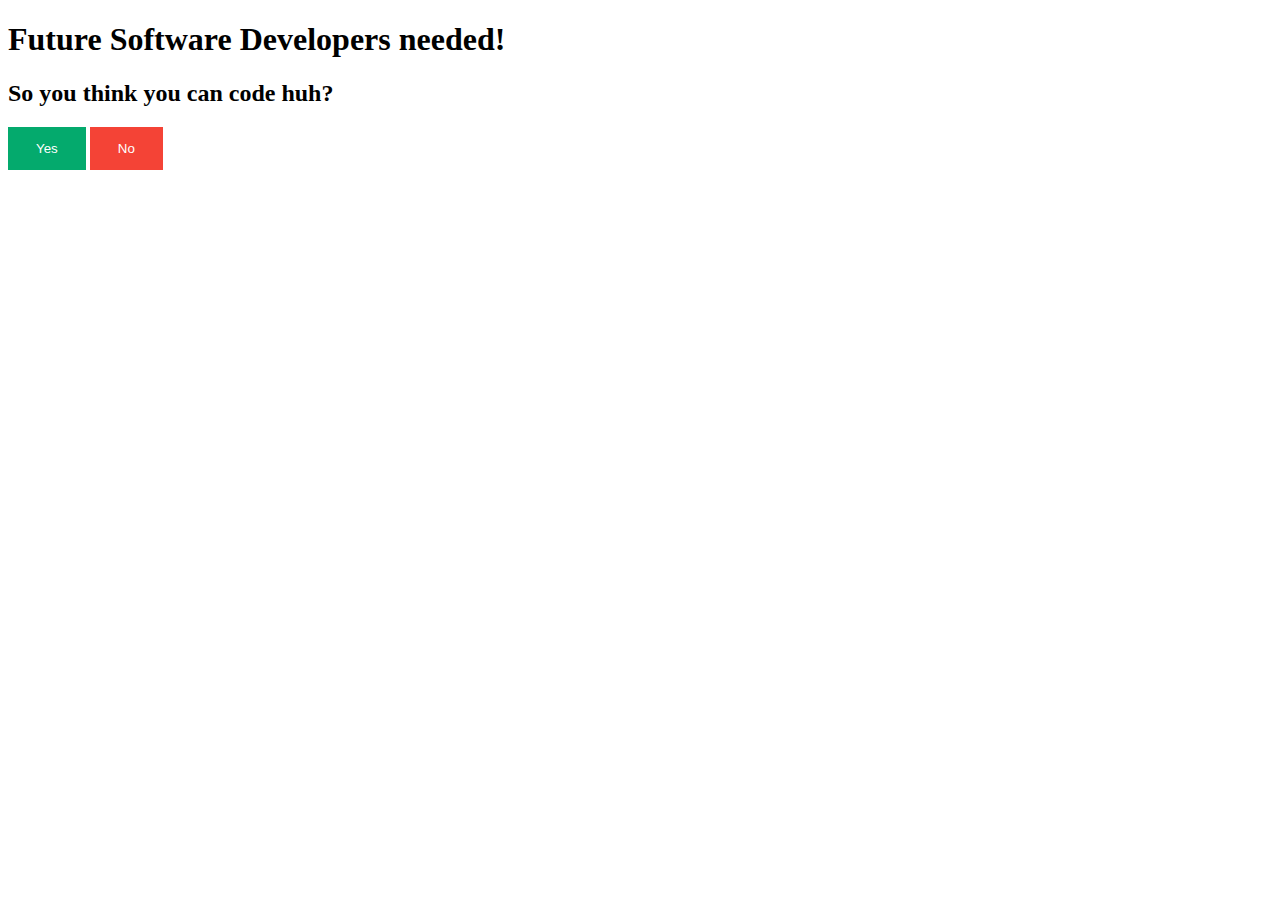
==== portfolio2.html @ c9c87e4f "This will add hidden function to yes and nno buttons." ====
<!DOCTYPE html>
<html lang="en-US">
  
  <head>
    <link href="css/styles.css" rel="stylesheet" type="text/css">
    <script src="js/scripts.js"></script>
    <title>Programming Language Suggester</title>
  </head>
  
  <h1>Future Software Developers needed!</h1>
  
    <h2>
      So you think you can code huh?
    </h2>

    <button onclick="myFunction()" class="btn yes">Yes</button>
    <button onclick="myFunction2()" class="btn no">No</button>

    <div id="survey" class="hidden">
      <ol>
        <li>Can you read?</li>
        <li>Do you like a challennge?</li>
        <li>Are you wanting a way to earn more money?</li>
        <li>You're still here???</li>
      </ol>
    </div>

</html>
---- css/styles.css ----
.btn {
  border: none; /* Remove borders */
  color: white; /*text color*/
  padding: 14px 28px; /*padding*/
  cursor: pointer; /*pointer cursor on mouse-over*/
}

.yes {background-color: #04AA6D;} /* Green */
.yes:hover {background-color: #46a049;}

.no {background-color: #f44336;} /* Red */
.no:hover {background: #da190b;}

.hidden {
  display: none;
}
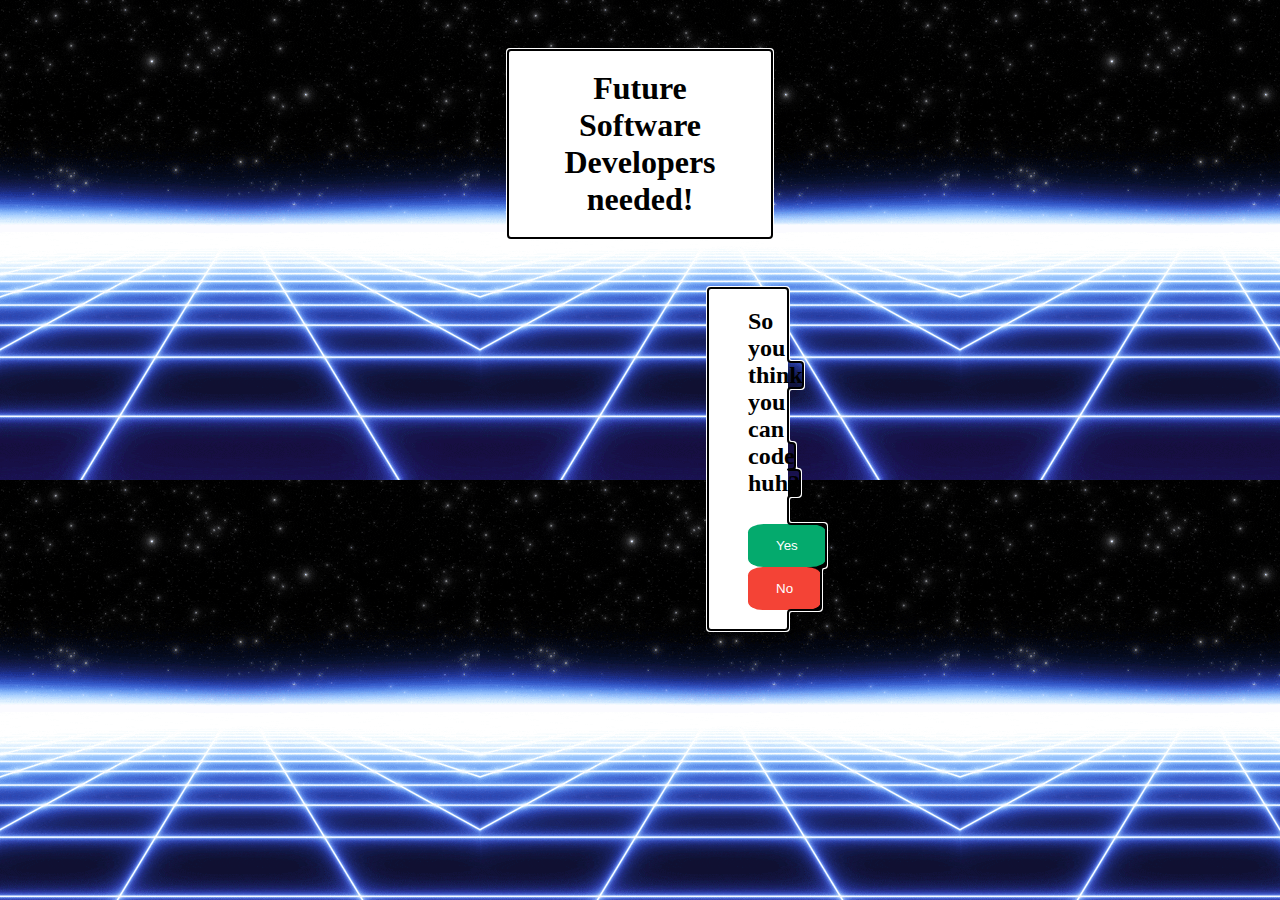
==== commit f559db14: "This will add background gif and css class styles header1, 2, and div element." ====
--- a/portfolio2.html
+++ b/portfolio2.html
@@ -6,23 +6,61 @@
     <script src="js/scripts.js"></script>
     <title>Programming Language Suggester</title>
   </head>
+  <style>
+    body {
+      background-image: url("retro.gif");
+     }
+  </style>
   
-  <h1>Future Software Developers needed!</h1>
+  <h1 class="header1">Future Software Developers needed!</h1>
   
-    <h2>
-      So you think you can code huh?
+    <h2 class="header2">
+      So you think you can code huh?<br><br>
+      <button onclick="myFunction()" class="btn yes">Yes</button>
+      <button onclick="myFunction2()" class="btn no">No</button>
     </h2>
+ 
+    <div id="coder" class="hidden">
+      <ol>
+        <li>
+          <form>
+            <label for="answer">Can you read?</label>
+            <input type="text" id="answer" name="answer"><br>  
+          </form>
+        </li>
 
-    <button onclick="myFunction()" class="btn yes">Yes</button>
-    <button onclick="myFunction2()" class="btn no">No</button>
 
-    <div id="survey" class="hidden">
-      <ol>
-        <li>Can you read?</li>
-        <li>Do you like a challennge?</li>
-        <li>Are you wanting a way to earn more money?</li>
-        <li>You're still here???</li>
+        <li>
+          <form>
+            <label for="answer">
+              Do you like a challennge?
+            </label>
+            <input type="text" id="answer" name="answer"><br>  
+          </form>
+        </li>
+
+
+        <li>
+          <form>
+            <label for="answer">
+                Want more money?
+            </label>
+            <input type="text" id="answer" name="answer"><br>  
+          </form>
+        </li>
+
+
+        <li>
+          You're still here???
+          <button onclick="()" class="btn yes">Yes</button>
+          <button onclick="()" class="btn no">No</button>
+        </li>
+
+
       </ol>
+    </div>
+    <div id="normie" class="hidden"><br>
+      It's not you it's me (SUPER YOU, COME BACK WHEN YOU RREADY FOR THE BIG LEAGUES!!!)
     </div>
 
 </html>
--- a/css/styles.css
+++ b/css/styles.css
@@ -3,14 +3,50 @@
   color: white; /*text color*/
   padding: 14px 28px; /*padding*/
   cursor: pointer; /*pointer cursor on mouse-over*/
+  border-radius: 20%;
 }
 
-.yes {background-color: #04AA6D;} /* Green */
-.yes:hover {background-color: #46a049;}
+.yes {
+  background-color: #04AA6D;
+} /* Green */
+.yes:hover {
+  background-color: #46a049;
+}
 
-.no {background-color: #f44336;} /* Red */
-.no:hover {background: #da190b;}
+.no {
+  background-color: #f44336;
+} /* Red */
+.no:hover {
+  background: #da190b;
+}
 
 .hidden {
   display: none;
+}
+
+li {
+  padding-bottom: 15px;
+}
+
+.header1 {
+  background-color: white;
+  outline: auto;
+  padding: 20px 40px;
+  text-align: center;
+  margin: 50px 500px 50px 500px;
+}
+
+.header2 {
+  background-color: white;
+  outline: auto;
+  padding: 20px 40px;
+  text-align: center;
+  margin: 50px 700px 50px 700px;
+}
+
+div {
+  background-color: white;
+  outline: auto;
+  padding: 20px 40px;
+  margin: 50px 100px 50px 100px;
 }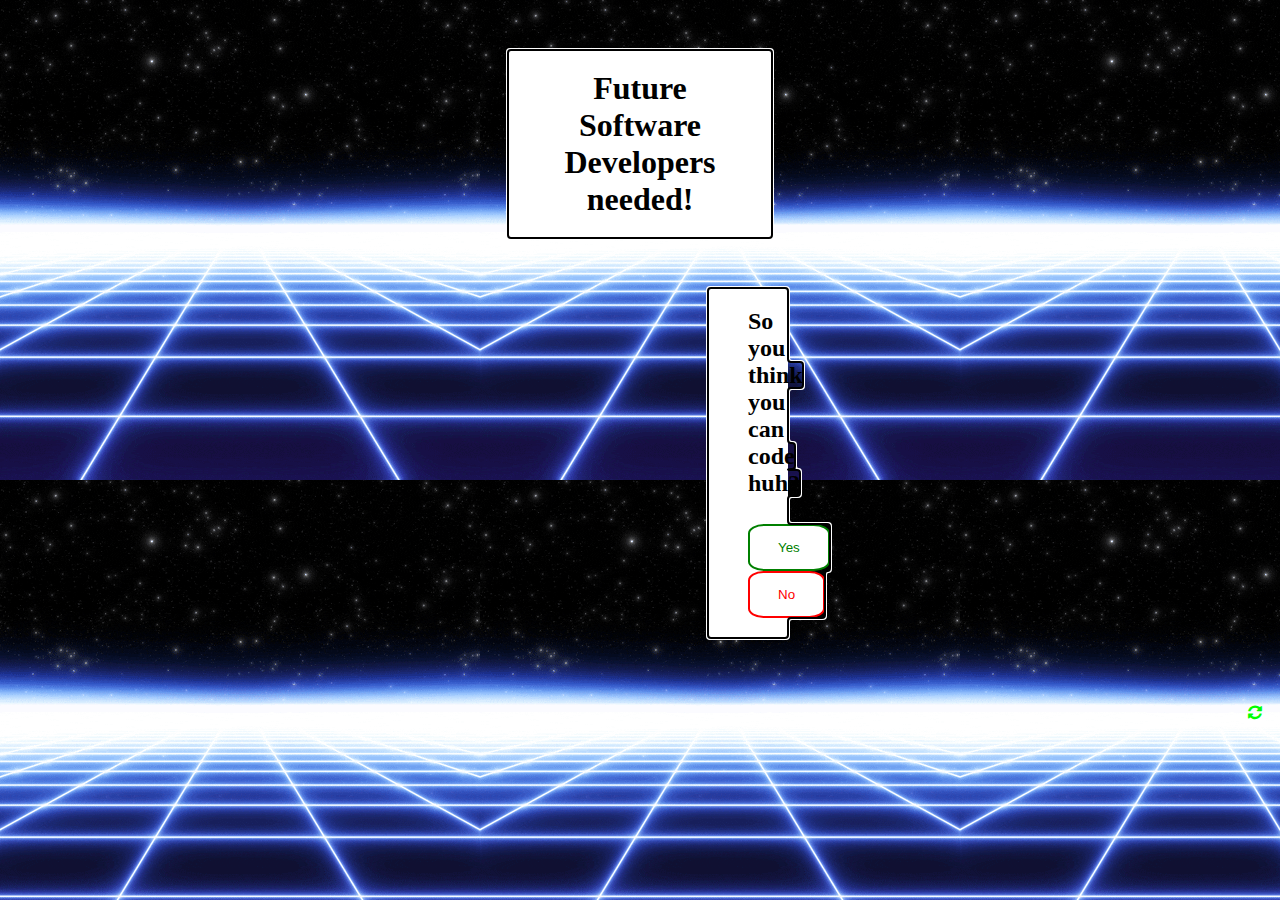
==== commit b196aa6a: "This will add new background to yes and no buttons. Also adding refresh button." ====
--- a/portfolio2.html
+++ b/portfolio2.html
@@ -5,6 +5,7 @@
     <link href="css/styles.css" rel="stylesheet" type="text/css">
     <script src="js/scripts.js"></script>
     <title>Programming Language Suggester</title>
+    <link rel="stylesheet" href="https://cdnjs.cloudflare.com/ajax/libs/font-awesome/4.7.0/css/font-awesome.min.css">
   </head>
   <style>
     body {
@@ -59,8 +60,11 @@
 
       </ol>
     </div>
-    <div id="normie" class="hidden"><br>
-      It's not you it's me (SUPER YOU, COME BACK WHEN YOU RREADY FOR THE BIG LEAGUES!!!)
+    <div id="normie" class="hidden normie">
+      <strong> It's not you it's me (SUPER YOU, COME BACK WHEN YOU READY FOR THE BIG LEAGUES!!!)</strong>
     </div>
 
+    <p class="refresh">
+      <i onclick="refresh()" id="refresh" class="fa fa-refresh fa-spin" style=""></i>
+    </p>
 </html>
--- a/css/styles.css
+++ b/css/styles.css
@@ -4,20 +4,27 @@
   padding: 14px 28px; /*padding*/
   cursor: pointer; /*pointer cursor on mouse-over*/
   border-radius: 20%;
+  transition-duration: 0.4s;
 }
 
 .yes {
-  background-color: #04AA6D;
+  background-color: white;
+  color: green;
+  border: 2px solid green;
 } /* Green */
 .yes:hover {
   background-color: #46a049;
+  color: white;
 }
 
 .no {
-  background-color: #f44336;
+  background-color: white;
+  color: red;
+  border: 2px solid red;
 } /* Red */
 .no:hover {
-  background: #da190b;
+  background: red;
+  color: white;
 }
 
 .hidden {
@@ -49,4 +56,26 @@
   outline: auto;
   padding: 20px 40px;
   margin: 50px 100px 50px 100px;
+}
+
+.normie {
+  text-align: center;
+  font-size: 100px;
+}
+
+input {
+  line-height: 20px;
+}
+
+.refresh {
+  color: lime;
+  float: right;
+  padding-right: 10px;
+  cursor: pointer;
+  transition-duration: 0.4s;
+}
+
+.refresh:hover {
+  font-size:48px; 
+  color: lime
 }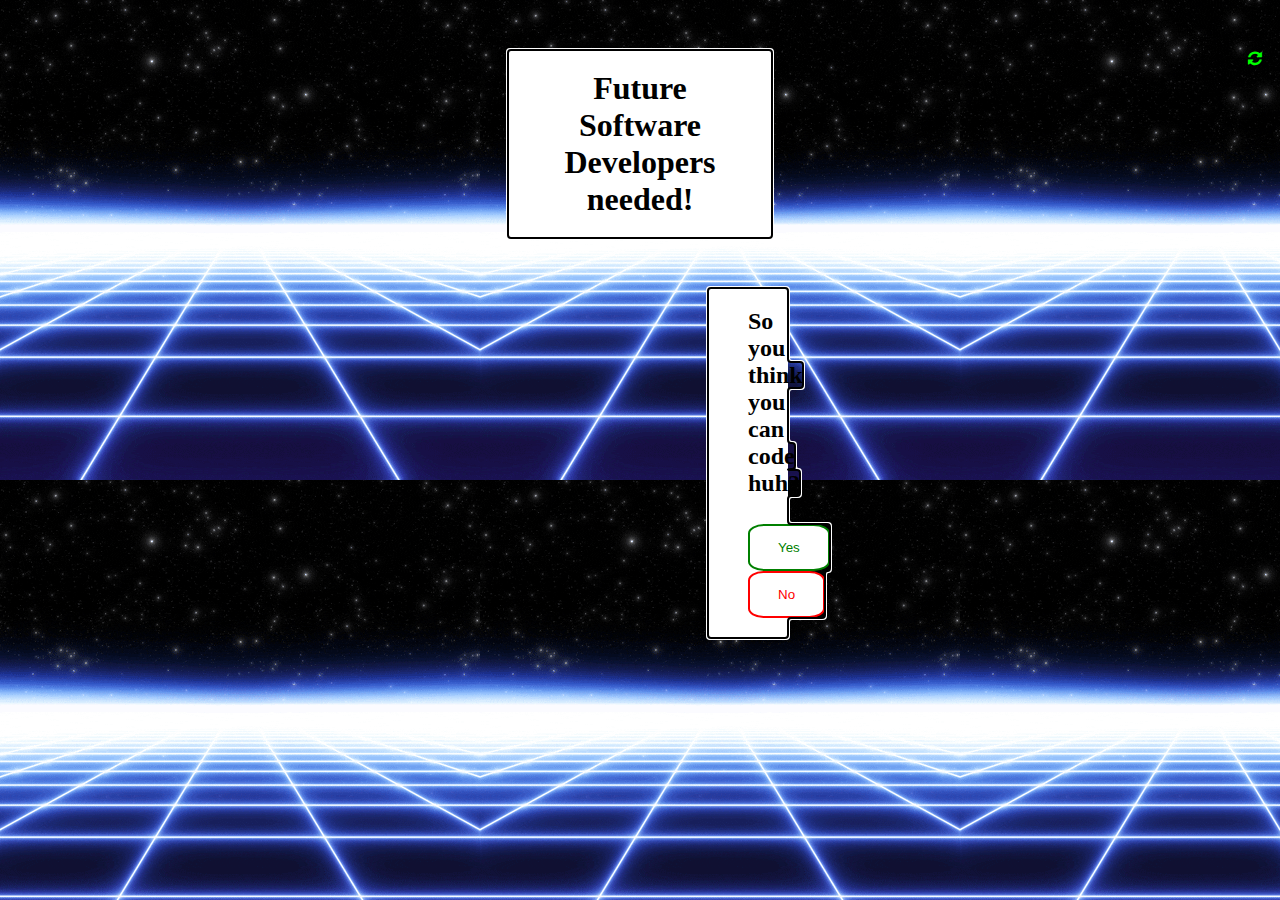
==== commit 87e9c9bd: "This will change yes and nno buttons on ol element to selectable values annd add theTalk id & functi" ====
--- a/portfolio2.html
+++ b/portfolio2.html
@@ -13,6 +13,8 @@
      }
   </style>
   
+  <i onclick="refresh()" id="refresh" class="fa fa-refresh fa-spin refresh" style=""></i>
+
   <h1 class="header1">Future Software Developers needed!</h1>
   
     <h2 class="header2">
@@ -25,8 +27,12 @@
       <ol>
         <li>
           <form>
-            <label for="answer">Can you read?</label>
-            <input type="text" id="answer" name="answer"><br>  
+            <label for="answer">Do you read well?</label>
+            <select id="the1st?" name="the1st?">
+              <option value="null">--->(Select)<---</option>
+              <option value="yes">Has gone to the library</option>
+              <option value="no">Comics, anything with pictures!</option>
+            </select>
           </form>
         </li>
 
@@ -34,9 +40,13 @@
         <li>
           <form>
             <label for="answer">
-              Do you like a challennge?
+              Do you like a challenge?
             </label>
-            <input type="text" id="answer" name="answer"><br>  
+            <select id="the2nd?" name="the2nd?">
+              <option value="null">--->(Select)<---</option>
+              <option value="yes">Insane difficulty</option>
+              <option value="no">Tutorial loading...</option>
+            </select>
           </form>
         </li>
 
@@ -46,16 +56,40 @@
             <label for="answer">
                 Want more money?
             </label>
-            <input type="text" id="answer" name="answer"><br>  
+            <select id="the3rd?" name="the3rd?">
+              <option value="null">--->(Select)<---</option>
+              <option value="yes">Need that!</option>
+              <option value="no">More money is nice yes</option>
+            </select>
           </form>
         </li>
 
 
         <li>
           You're still here???
-          <button onclick="()" class="btn yes">Yes</button>
-          <button onclick="()" class="btn no">No</button>
+          <select id="the4th?" name="the4th?">
+            <option value="null">--->(Select)<---</option>
+            <option value="yes">Hell yeah!</option>
+            <option value="no">Unfortunately...</option>
+          </select>
         </li>
+
+        <li>
+          Ready to break the internet with google?
+          <select id="the5th?" name="the5th?">
+            <option value="null">--->(Select)<---</option>
+            <option value="yes">Imma wreck it!</option>
+            <option value="no">Back in my day we had dial up...</option>
+          </select>
+        </li>
+
+        <input type="submit" value="Submit" onclick="theTalk()">
+
+        <h1 id="theTalk" class="hidden">
+          Well all good things must come to an end...
+          <br>
+          Based on your results you should learn ""! 
+        </h1>
 
 
       </ol>
@@ -64,7 +98,5 @@
       <strong> It's not you it's me (SUPER YOU, COME BACK WHEN YOU READY FOR THE BIG LEAGUES!!!)</strong>
     </div>
 
-    <p class="refresh">
-      <i onclick="refresh()" id="refresh" class="fa fa-refresh fa-spin" style=""></i>
-    </p>
+    
 </html>
--- a/css/styles.css
+++ b/css/styles.css
@@ -70,7 +70,7 @@
 .refresh {
   color: lime;
   float: right;
-  padding-right: 10px;
+  padding: 0px 10px;
   cursor: pointer;
   transition-duration: 0.4s;
 }
@@ -78,4 +78,17 @@
 .refresh:hover {
   font-size:48px; 
   color: lime
+}
+
+input[type=submit] {
+  background-color: #04AA6D;
+  color: white;
+  padding: 12px 20px;
+  border: none;
+  border-radius: 4px;
+  cursor: pointer;
+}
+
+input[type=submit]:hover {
+  background-color: #45a049;
 }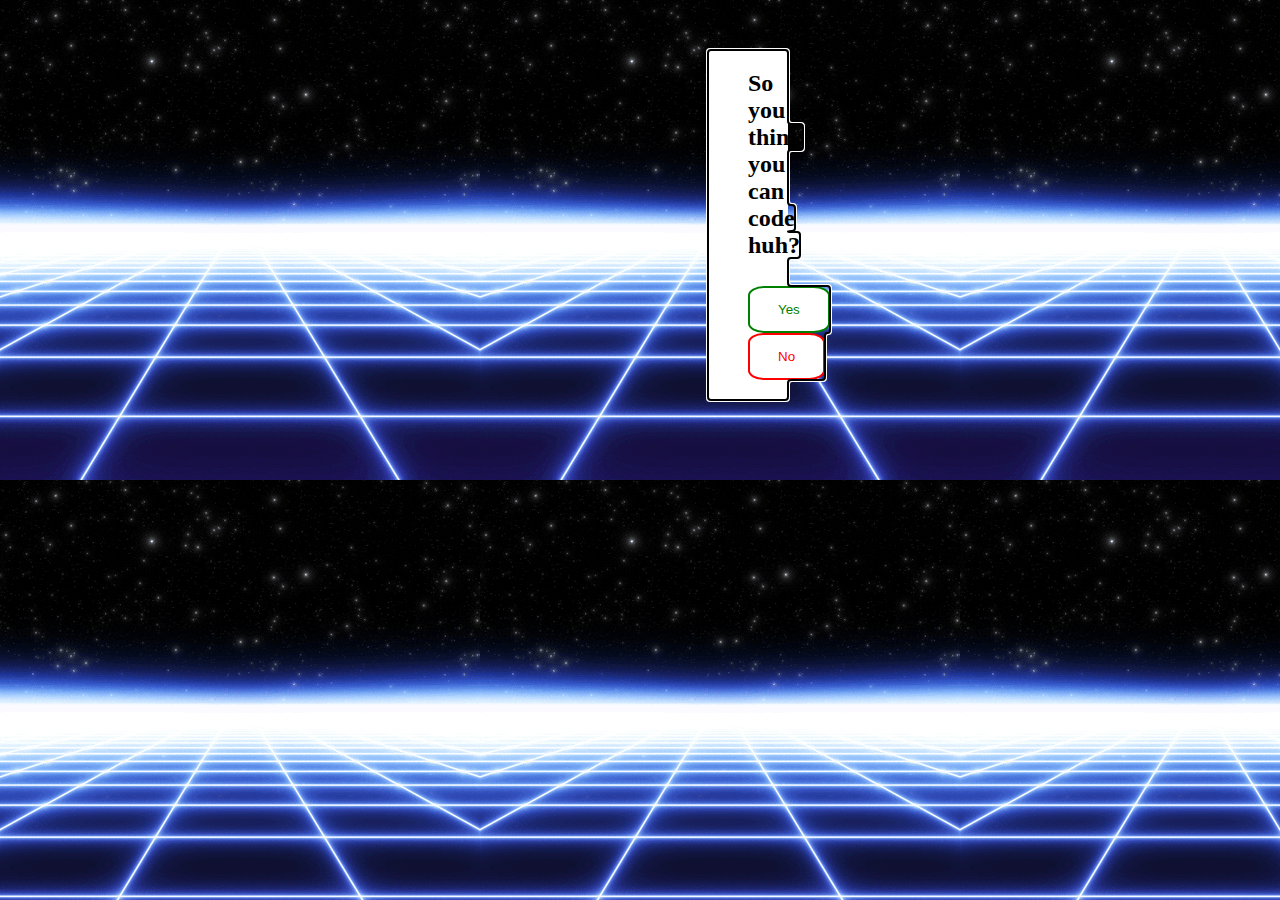
==== commit b64afc1b: "This will add updated form in html file giving recommendation now from user selection, cleaan up sty" ====
--- a/portfolio2.html
+++ b/portfolio2.html
@@ -1,102 +1,83 @@
 <!DOCTYPE html>
-<html lang="en-US">
-  
-  <head>
-    <link href="css/styles.css" rel="stylesheet" type="text/css">
-    <script src="js/scripts.js"></script>
-    <title>Programming Language Suggester</title>
-    <link rel="stylesheet" href="https://cdnjs.cloudflare.com/ajax/libs/font-awesome/4.7.0/css/font-awesome.min.css">
-  </head>
-  <style>
-    body {
-      background-image: url("retro.gif");
-     }
-  </style>
-  
-  <i onclick="refresh()" id="refresh" class="fa fa-refresh fa-spin refresh" style=""></i>
 
-  <h1 class="header1">Future Software Developers needed!</h1>
-  
-    <h2 class="header2">
-      So you think you can code huh?<br><br>
-      <button onclick="myFunction()" class="btn yes">Yes</button>
-      <button onclick="myFunction2()" class="btn no">No</button>
-    </h2>
- 
-    <div id="coder" class="hidden">
-      <ol>
-        <li>
-          <form>
-            <label for="answer">Do you read well?</label>
-            <select id="the1st?" name="the1st?">
-              <option value="null">--->(Select)<---</option>
-              <option value="yes">Has gone to the library</option>
-              <option value="no">Comics, anything with pictures!</option>
-            </select>
-          </form>
-        </li>
+<html>
 
+<head>
+  <title>Recommendation Form</title>
+  <script src="js/scripts.js"></script>
+  <link href="css/styles.css" rel="stylesheet" type="text/css">
+</head>
 
-        <li>
-          <form>
-            <label for="answer">
-              Do you like a challenge?
-            </label>
-            <select id="the2nd?" name="the2nd?">
-              <option value="null">--->(Select)<---</option>
-              <option value="yes">Insane difficulty</option>
-              <option value="no">Tutorial loading...</option>
-            </select>
-          </form>
-        </li>
+<style>
+  body {
+    background-image: url("retro.gif");
+   }
+</style>
 
+<body>
+  <h2 id="opener">
+    So you think you can code huh?<br><br>
+    <button id="yes1" class="btn yes">Yes</button>
+    <button id="no1" class="btn no">No</button>
+  </h2>
 
-        <li>
-          <form>
-            <label for="answer">
-                Want more money?
-            </label>
-            <select id="the3rd?" name="the3rd?">
-              <option value="null">--->(Select)<---</option>
-              <option value="yes">Need that!</option>
-              <option value="no">More money is nice yes</option>
-            </select>
-          </form>
-        </li>
+  <div id="coder" class="hidden">
+    <h1 class="header1">Future Software Developers needed!</h1>
+    <form id="recommendationForm">
+      <label for="question1">Question 1: Do you read?</label><br>
+      <select id="question1" name="question1">
+        <option value="" disabled selected>Please choose an option</option>
+        <option value="web">Arrticles and blogs</option>
+        <option value="mobile">Webtoons, manhwa, stuffs!</option>
+        <option value="data">Reads nonfiction for enjoyment and work.....</option>
+        <option value="game">Anything with pictures!</option>
+      </select><br><br>
 
+      <label for="question2">Question 2: If you had to help make a book on cooking, what part would you want to write or help with???</label><br>
+      <select id="question2" name="question2">
+        <option value="" disabled selected>Please choose an option</option>
+        <option value="imperative">Making the Ingredients page!</option>
+        <option value="functional">Writing out the steps to cook?</option>
+        <option value="object-oriented">Dividing the steps between people?</option>
+        <option value="declarative">Or review the book to make it easier to reaaddddddd 9o9 (applause)</option>
+      </select><br><br>
 
-        <li>
-          You're still here???
-          <select id="the4th?" name="the4th?">
-            <option value="null">--->(Select)<---</option>
-            <option value="yes">Hell yeah!</option>
-            <option value="no">Unfortunately...</option>
-          </select>
-        </li>
+      <label for="question3">Question 3: Any codinng experience?</label><br>
+      <select id="question3" name="question3">
+        <option value="" disabled selected>Please choose an option</option>
+        <option value="beginner">(Scoffs) Yeah I've coded before...</option>
+        <option value="intermediate">Blah blah blah Python blah blah blah C#</option>
+        <option value="advanced">Why are you here doing this survey, get me a job! Help a bbrother out!!!</option>
+      </select><br><br>
 
-        <li>
-          Ready to break the internet with google?
-          <select id="the5th?" name="the5th?">
-            <option value="null">--->(Select)<---</option>
-            <option value="yes">Imma wreck it!</option>
-            <option value="no">Back in my day we had dial up...</option>
-          </select>
-        </li>
+      <label for="question4">Question 4: If you were working in a kitchen, what team would you be apart of?</label><br>
+      <select id="question4" name="question4">
+        <option value="" disabled selected>Please choose an option</option>
+        <option value="frontend">Servers/Waiters, gotta get those tips!</option>
+        <option value="backend">Chef/Prep cook, enjoying the process of cooking.</option>
+        <option value="desktop">Contractor, someone has to get these guys new stoves and grills!</option>
+        <option value="mobile">Driver, I'm always on the go...</option>
+      </select><br><br>
 
-        <input type="submit" value="Submit" onclick="theTalk()">
+      <label for="question5">Question 5: What is your goal in learning a programming language?</label><br>
+      <select id="question5" name="question5">
+        <option value="" disabled selected>Please choose an option</option>
+        <option value="career">Career advancement</option>
+        <option value="hobby">Hobby project</option>
+        <option value="research">Academic research</option>
+        <option value="startup">Building a startup</option>
+      </select><br><br>
 
-        <h1 id="theTalk" class="hidden">
-          Well all good things must come to an end...
-          <br>
-          Based on your results you should learn ""! 
-        </h1>
+      <button type="submit">Submit</button>
+    </form>
+  </div>
 
+  <div id="normie" class="hidden normie">
+    <strong> It's not you it's me (SUPER YOU, COME BACK WHEN YOU READY FOR THE BIG LEAGUES!!!)</strong>
+  </div>
 
-      </ol>
-    </div>
-    <div id="normie" class="hidden normie">
-      <strong> It's not you it's me (SUPER YOU, COME BACK WHEN YOU READY FOR THE BIG LEAGUES!!!)</strong>
-    </div>
+  <div class="rec hidden" id="recommendationResult"></div>
 
-    
+  <script src="scripts.js"></script>
+</body>
 </html>
--- a/css/styles.css
+++ b/css/styles.css
@@ -1,3 +1,7 @@
+.hidden {
+  display: none;
+}
+
 .btn {
   border: none; /* Remove borders */
   color: white; /*text color*/
@@ -12,6 +16,7 @@
   color: green;
   border: 2px solid green;
 } /* Green */
+
 .yes:hover {
   background-color: #46a049;
   color: white;
@@ -22,20 +27,31 @@
   color: red;
   border: 2px solid red;
 } /* Red */
+
 .no:hover {
   background: red;
   color: white;
 }
 
-.hidden {
-  display: none;
+h2 {
+  background-color: white;
+  outline: auto;
+  padding: 20px 40px;
+  text-align: center;
+  margin: 50px 700px 50px 700px;
 }
 
-li {
-  padding-bottom: 15px;
+.normie {
+  text-align: center;
+  font-size: 100px;
+  background-color: white;
+  outline: auto;
+  padding: 20px 40px;
+  text-align: center;
+  margin: 50px 50px 50px 50px;
 }
 
-.header1 {
+h1 {
   background-color: white;
   outline: auto;
   padding: 20px 40px;
@@ -43,52 +59,18 @@
   margin: 50px 500px 50px 500px;
 }
 
-.header2 {
+form {
+  background-color: white;
+  outline: auto;
+  padding: 20px 40px;
+  text-align: left;
+  margin: 50px 500px 50px 500px;
+}
+
+.rec {
   background-color: white;
   outline: auto;
   padding: 20px 40px;
   text-align: center;
-  margin: 50px 700px 50px 700px;
-}
-
-div {
-  background-color: white;
-  outline: auto;
-  padding: 20px 40px;
-  margin: 50px 100px 50px 100px;
-}
-
-.normie {
-  text-align: center;
-  font-size: 100px;
-}
-
-input {
-  line-height: 20px;
-}
-
-.refresh {
-  color: lime;
-  float: right;
-  padding: 0px 10px;
-  cursor: pointer;
-  transition-duration: 0.4s;
-}
-
-.refresh:hover {
-  font-size:48px; 
-  color: lime
-}
-
-input[type=submit] {
-  background-color: #04AA6D;
-  color: white;
-  padding: 12px 20px;
-  border: none;
-  border-radius: 4px;
-  cursor: pointer;
-}
-
-input[type=submit]:hover {
-  background-color: #45a049;
+  margin: 50px 50px 50px 50px;
 }